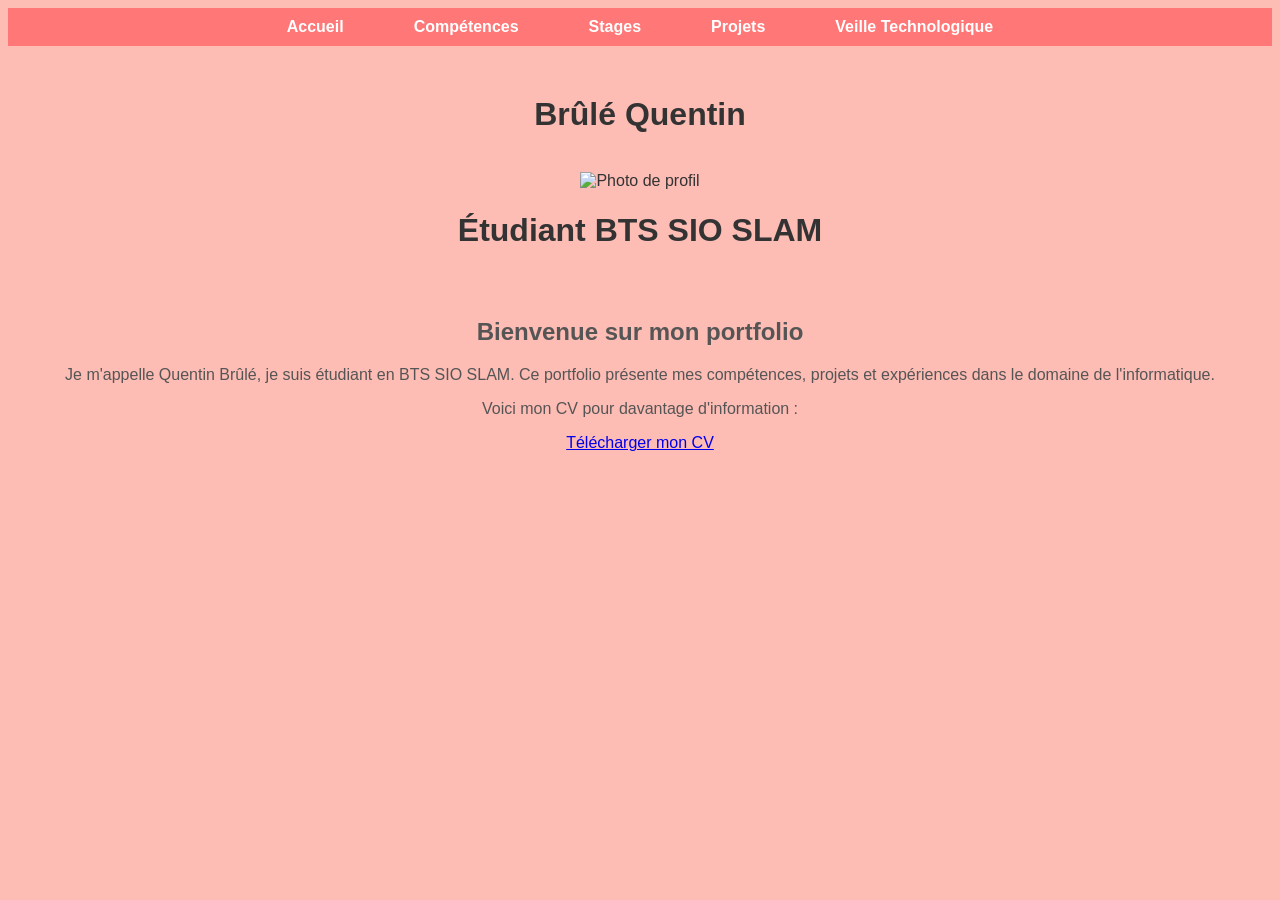
==== index.html @ e6cfb7ef "Add files via upload" ====
<!DOCTYPE html>
<html lang="fr">
<head>
    <meta charset="UTF-8">
    <meta name="viewport" content="width=device-width, initial-scale=1.0">
    <link rel="stylesheet" href="portfolio.css">
    <title>Portfolio Quentin Brûlé</title>
</head>
<body>
    <header>
        <nav class="navbar">
            <ul>
                <li><a href="index.html">Accueil</a></li>
                <li><a href="competences.html">Compétences</a></li>
                <li><a href="stage.html">Stages</a></li>
                <li><a href="projet.html">Projets</a></li>
                <li><a href="veille_techno.html">Veille Technologique</a></li>
            </ul>
        </nav>
    </header>
<div class="presentation">
    <h1>Brûlé Quentin</h1>
    <br>
    <img src="placeholder.jpeg" alt="Photo de profil" width="40" height="80">
    <br>
    <h1>Étudiant BTS SIO SLAM</h1>
</div>

<br>

<div class="welcome">
    <h2>Bienvenue sur mon portfolio</h2>
    <p>Je m'appelle Quentin Brûlé, je suis étudiant en BTS SIO SLAM.
        Ce portfolio présente mes compétences, projets et expériences dans le domaine de l'informatique.</p>
    <p>Voici mon CV pour davantage d'information :</p>
    <a href="CV_BRULE Quentin (3).pdf" download="CV_Quentin_Brule.pdf">Télécharger mon CV</a>
</div>

</body>
</html>
---- portfolio.css ----
body {
    background-color: #FDBCB4; /* peach */
}

.presentation {
    text-align: center;
    font-family: Arial, sans-serif;
    color: #333;
    margin-top: 50px;
}

/* Styles for the compétences table */
.compétences {
    width: 80%;
    margin: 20px auto;
    border-collapse: collapse;
    font-family: Arial, sans-serif;
}

.compétences tbody {
    background: #ffe1bf;
}
.competences-section h2 {
    border: 4px solid #ffe1bf;
    padding: 8px 12px;
}
.compétences th,.compétences td {
    border: 1px solid #ffe1bf;
    padding: 8px 12px;
    text-align: center;
}
.compétences thead th {
    background: #f5f5f5;
}
.compétences tbody tr:nth-child(even) {
    background: #fafafa;
}

/* Center the Compétences heading */
.competences-section h2 {
    text-align: center;
}

/* ===== HEADER / NAVBAR ===== */
header {
    background-color: #ff7777; /* violet */
    padding: 10px 0;
}

.navbar ul {
    list-style: none;
    display: flex;
    justify-content: center;
    flex-wrap: wrap;
    margin: 0;
    padding: 0;
}

.navbar ul li {
    margin: 0 20px;
}

.navbar ul li a {
    text-decoration: none;
    color: white;
    font-family: Arial, sans-serif;
    font-weight: bold;
    padding: 8px 15px;
    border-radius: 5px;
    transition: background 0.3s ease;
}

.navbar ul li a:hover {
    background-color: #ff7777; /* darker violet on hover */
}

/* Responsive navbar - Tablettes et écrans moyens */
@media (max-width: 768px) {
    .navbar ul {
        flex-direction: column;
        align-items: center;
    }
    
    .navbar ul li {
        margin: 8px 0;
    }
}

/* Responsive navbar - Petits écrans (téléphones) */
@media (max-width: 480px) {
    .navbar ul {
        flex-direction: column;
        align-items: center;
        padding: 10px 0;
    }
    
    .navbar ul li {
        margin: 5px 0;
        width: 100%;
        text-align: center;
    }
    
    .navbar ul li a {
        display: block;
        padding: 10px 8px;
    }
}

/* Contact form layout and grey square background */
.contact-page {
    display:flex;
    justify-content: center;
    align-items: center;
    padding: 40px 20px;
    min-height: 60vh;
}

.contact-box {
    background: #ffc3c3; /* gris clair */
    margin-bottom: 30px;
    width: 400px;
    height: 400px; /* carré */
    display: flex;
    align-items: center;
    justify-content: center;
    border-radius: 8px;
    box-shadow: 0 4px 12px rgb(0, 0, 0);
    padding: 20px;
}

.contact-form {
    width: 100%;
    max-width: 320px;
}

.contact-form label {
    display: block;
    margin-bottom: 6px;
    font-weight: 600;
}

.contact-form input,
.contact-form textarea {
    width: 100%;
    box-sizing: border-box;
    padding: 8px 10px;
    border: 1px solid #ccc;
    border-radius: 4px;
    margin-bottom: 12px;
}

.contact-form button {
    background: #ff7777; /* match navbar */
    color: #fff;
    border: none;
    padding: 10px 14px;
    border-radius: 4px;
    cursor: pointer;
}

.contact-form button:hover {
    background: #ff7777;
}

/* OneDrive document button */
.onedrive-btn {
    display: inline-block;
    background: #6a0dad; /* violet */
    color: #fff;
    padding: 10px 14px;
    border-radius: 6px;
    text-decoration: none;
    font-weight: 600;
}

.onedrive-btn:hover {
    background: #520a9e;
}

@media (max-width: 480px) {
    .contact-box {
        width: 92%;
        height: auto;
        padding: 18px;
    }
}

.welcome {
    text-align: center;
    font-family: Arial, sans-serif;
    color: #555;
    margin-top: 30px;
}
.section-projet{
    text-align: center;
    font-family: Arial, sans-serif;
    color: #555;
    margin-top: 30px;
}
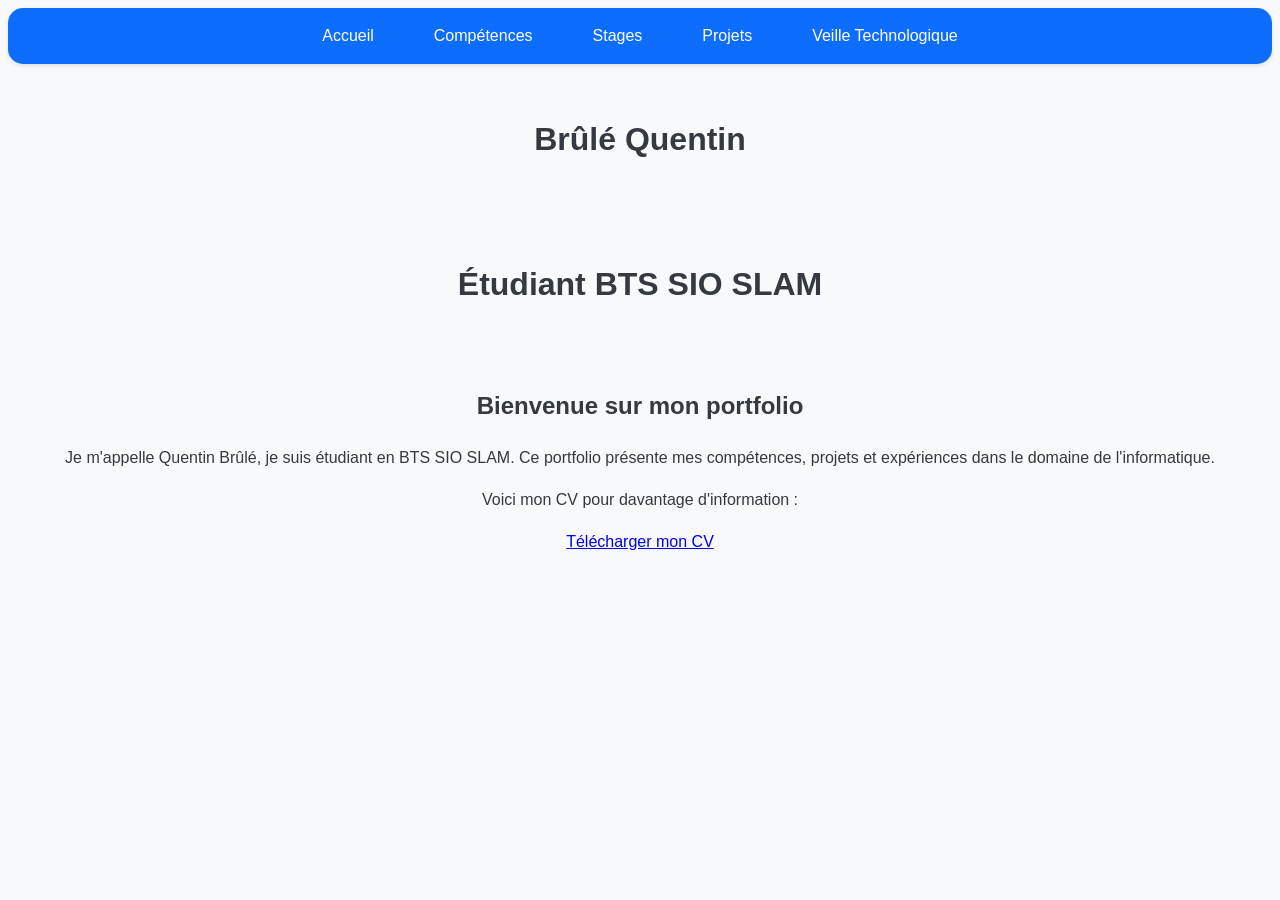
==== commit 133f9050: "Add files via upload" ====
--- a/index.html
+++ b/index.html
@@ -1,40 +1,39 @@
-<!DOCTYPE html>
-<html lang="fr">
-<head>
-    <meta charset="UTF-8">
-    <meta name="viewport" content="width=device-width, initial-scale=1.0">
-    <link rel="stylesheet" href="portfolio.css">
-    <title>Portfolio Quentin Brûlé</title>
-</head>
-<body>
-    <header>
-        <nav class="navbar">
-            <ul>
-                <li><a href="index.html">Accueil</a></li>
-                <li><a href="competences.html">Compétences</a></li>
-                <li><a href="stage.html">Stages</a></li>
-                <li><a href="projet.html">Projets</a></li>
-                <li><a href="veille_techno.html">Veille Technologique</a></li>
-            </ul>
-        </nav>
-    </header>
-<div class="presentation">
-    <h1>Brûlé Quentin</h1>
-    <br>
-    <img src="placeholder.jpeg" alt="Photo de profil" width="40" height="80">
-    <br>
-    <h1>Étudiant BTS SIO SLAM</h1>
-</div>
-
-<br>
-
-<div class="welcome">
-    <h2>Bienvenue sur mon portfolio</h2>
-    <p>Je m'appelle Quentin Brûlé, je suis étudiant en BTS SIO SLAM.
-        Ce portfolio présente mes compétences, projets et expériences dans le domaine de l'informatique.</p>
-    <p>Voici mon CV pour davantage d'information :</p>
-    <a href="CV_BRULE Quentin (3).pdf" download="CV_Quentin_Brule.pdf">Télécharger mon CV</a>
-</div>
-
-</body>
-</html>
+<!DOCTYPE html>
+<html lang="fr">
+<head>
+    <meta charset="UTF-8">
+    <meta name="viewport" content="width=device-width, initial-scale=1.0">
+    <link rel="stylesheet" href="portfolio.css">
+    <title>Portfolio Quentin Brûlé</title>
+</head>
+<body>
+    <header>
+        <nav class="navbar">
+            <ul>
+                <li><a href="index.html">Accueil</a></li>
+                <li><a href="competences.html">Compétences</a></li>
+                <li><a href="stage.html">Stages</a></li>
+                <li><a href="projet.html">Projets</a></li>
+                <li><a href="veille_techno.html">Veille Technologique</a></li>
+            </ul>
+        </nav>
+    </header>
+<div class="presentation">
+    <h1>Brûlé Quentin</h1>
+    <br>
+    <br>
+    <h1>Étudiant BTS SIO SLAM</h1>
+</div>
+
+<br>
+
+<div class="welcome">
+    <h2>Bienvenue sur mon portfolio</h2>
+    <p>Je m'appelle Quentin Brûlé, je suis étudiant en BTS SIO SLAM.
+        Ce portfolio présente mes compétences, projets et expériences dans le domaine de l'informatique.</p>
+    <p>Voici mon CV pour davantage d'information :</p>
+    <a href="CV_BRULE Quentin (3).pdf" download="CV_Quentin_Brule.pdf">Télécharger mon CV</a>
+</div>
+
+</body>
+</html>
--- a/portfolio.css
+++ b/portfolio.css
@@ -1,199 +1,195 @@
-body {
-    background-color: #FDBCB4; /* peach */
-}
-
-.presentation {
-    text-align: center;
-    font-family: Arial, sans-serif;
-    color: #333;
-    margin-top: 50px;
-}
-
-/* Styles for the compétences table */
-.compétences {
-    width: 80%;
-    margin: 20px auto;
-    border-collapse: collapse;
-    font-family: Arial, sans-serif;
-}
-
-.compétences tbody {
-    background: #ffe1bf;
-}
-.competences-section h2 {
-    border: 4px solid #ffe1bf;
-    padding: 8px 12px;
-}
-.compétences th,.compétences td {
-    border: 1px solid #ffe1bf;
-    padding: 8px 12px;
-    text-align: center;
-}
-.compétences thead th {
-    background: #f5f5f5;
-}
-.compétences tbody tr:nth-child(even) {
-    background: #fafafa;
-}
-
-/* Center the Compétences heading */
-.competences-section h2 {
-    text-align: center;
-}
-
-/* ===== HEADER / NAVBAR ===== */
-header {
-    background-color: #ff7777; /* violet */
-    padding: 10px 0;
-}
-
-.navbar ul {
-    list-style: none;
-    display: flex;
-    justify-content: center;
-    flex-wrap: wrap;
-    margin: 0;
-    padding: 0;
-}
-
-.navbar ul li {
-    margin: 0 20px;
-}
-
-.navbar ul li a {
-    text-decoration: none;
-    color: white;
-    font-family: Arial, sans-serif;
-    font-weight: bold;
-    padding: 8px 15px;
-    border-radius: 5px;
-    transition: background 0.3s ease;
-}
-
-.navbar ul li a:hover {
-    background-color: #ff7777; /* darker violet on hover */
-}
-
-/* Responsive navbar - Tablettes et écrans moyens */
-@media (max-width: 768px) {
-    .navbar ul {
-        flex-direction: column;
-        align-items: center;
-    }
-    
-    .navbar ul li {
-        margin: 8px 0;
-    }
-}
-
-/* Responsive navbar - Petits écrans (téléphones) */
-@media (max-width: 480px) {
-    .navbar ul {
-        flex-direction: column;
-        align-items: center;
-        padding: 10px 0;
-    }
-    
-    .navbar ul li {
-        margin: 5px 0;
-        width: 100%;
-        text-align: center;
-    }
-    
-    .navbar ul li a {
-        display: block;
-        padding: 10px 8px;
-    }
-}
-
-/* Contact form layout and grey square background */
-.contact-page {
-    display:flex;
-    justify-content: center;
-    align-items: center;
-    padding: 40px 20px;
-    min-height: 60vh;
-}
-
-.contact-box {
-    background: #ffc3c3; /* gris clair */
-    margin-bottom: 30px;
-    width: 400px;
-    height: 400px; /* carré */
-    display: flex;
-    align-items: center;
-    justify-content: center;
-    border-radius: 8px;
-    box-shadow: 0 4px 12px rgb(0, 0, 0);
-    padding: 20px;
-}
-
-.contact-form {
-    width: 100%;
-    max-width: 320px;
-}
-
-.contact-form label {
-    display: block;
-    margin-bottom: 6px;
-    font-weight: 600;
-}
-
-.contact-form input,
-.contact-form textarea {
-    width: 100%;
-    box-sizing: border-box;
-    padding: 8px 10px;
-    border: 1px solid #ccc;
-    border-radius: 4px;
-    margin-bottom: 12px;
-}
-
-.contact-form button {
-    background: #ff7777; /* match navbar */
-    color: #fff;
-    border: none;
-    padding: 10px 14px;
-    border-radius: 4px;
-    cursor: pointer;
-}
-
-.contact-form button:hover {
-    background: #ff7777;
-}
-
-/* OneDrive document button */
-.onedrive-btn {
-    display: inline-block;
-    background: #6a0dad; /* violet */
-    color: #fff;
-    padding: 10px 14px;
-    border-radius: 6px;
-    text-decoration: none;
-    font-weight: 600;
-}
-
-.onedrive-btn:hover {
-    background: #520a9e;
-}
-
-@media (max-width: 480px) {
-    .contact-box {
-        width: 92%;
-        height: auto;
-        padding: 18px;
-    }
-}
-
-.welcome {
-    text-align: center;
-    font-family: Arial, sans-serif;
-    color: #555;
-    margin-top: 30px;
-}
-.section-projet{
-    text-align: center;
-    font-family: Arial, sans-serif;
-    color: #555;
-    margin-top: 30px;
-}
+body {
+    background-color: #f8f9fa;
+    font-family: 'Segoe UI', Tahoma, Geneva, Verdana, sans-serif;
+    color: #343a40;
+    line-height: 1.6;
+}
+
+.presentation {
+    text-align: center;
+    margin-top: 50px;
+}
+
+/* Styles pour le tableau des compétences */
+.compétences {
+    width: 80%;
+    margin: 20px auto;
+    border-collapse: collapse;
+    font-family: 'Segoe UI', sans-serif;
+    box-shadow: 0 2px 8px rgba(0, 0, 0, 0.1);
+}
+
+.compétences tbody {
+    background: #fff;
+}
+
+.compétences th, .compétences td {
+    border: 1px solid #dee2e6;
+    padding: 12px;
+    text-align: center;
+}
+
+.compétences thead th {
+    background: #e9ecef;
+    color: #343a40;
+    font-weight: 600;
+}
+
+.compétences tbody tr:nth-child(even) {
+    background: #f8f9fa;
+}
+
+.competences-section h2 {
+    text-align: center;
+    color: #198754;
+    border-bottom: 2px solid #198754;
+    padding-bottom: 8px;
+    margin-bottom: 20px;
+}
+
+/* Header / Navbar */
+header {
+    background-color: #0d6efd;
+    border-radius: 15px;
+    padding: 15px 0;
+    box-shadow: 0 2px 4px rgba(0, 0, 0, 0.1);
+}
+
+.navbar ul {
+    list-style: none;
+    display: flex;
+    justify-content: center;
+    flex-wrap: wrap;
+    margin: 0;
+    padding: 0;
+}
+
+.navbar ul li {
+    margin: 0 15px;
+}
+
+.navbar ul li a {
+    text-decoration: none;
+    color: #fff;
+    font-family: 'Segoe UI', sans-serif;
+    font-weight: 500;
+    padding: 8px 15px;
+    border-radius: 4px;
+    transition: background 0.3s ease;
+}
+
+.navbar ul li a:hover {
+    background-color: rgba(255, 255, 255, 0.2);
+}
+
+/* Responsive navbar */
+@media (max-width: 768px) {
+    .navbar ul {
+        flex-direction: column;
+        align-items: center;
+    }
+    .navbar ul li {
+        margin: 8px 0;
+    }
+}
+
+@media (max-width: 480px) {
+    .navbar ul {
+        flex-direction: column;
+        align-items: center;
+        padding: 10px 0;
+    }
+    .navbar ul li {
+        margin: 5px 0;
+        width: 100%;
+        text-align: center;
+    }
+    .navbar ul li a {
+        display: block;
+        padding: 10px 8px;
+    }
+}
+
+/* Contact form */
+.contact-page {
+    display: flex;
+    justify-content: center;
+    align-items: center;
+    padding: 40px 20px;
+    min-height: 60vh;
+    background: #f8f9fa;
+}
+
+.contact-box {
+    background: #fff;
+    margin-bottom: 30px;
+    width: 400px;
+    padding: 30px;
+    border-radius: 8px;
+    box-shadow: 0 4px 12px rgba(0, 0, 0, 0.1);
+}
+
+.contact-form {
+    width: 100%;
+    max-width: 320px;
+}
+
+.contact-form label {
+    display: block;
+    margin-bottom: 6px;
+    font-weight: 600;
+    color: #343a40;
+}
+
+.contact-form input,
+.contact-form textarea {
+    width: 100%;
+    box-sizing: border-box;
+    padding: 10px;
+    border: 1px solid #dee2e6;
+    border-radius: 4px;
+    margin-bottom: 12px;
+}
+
+.contact-form button {
+    background: #0d6efd;
+    color: #fff;
+    border: none;
+    padding: 10px 14px;
+    border-radius: 4px;
+    cursor: pointer;
+    font-weight: 600;
+}
+
+.contact-form button:hover {
+    background: #0b5ed7;
+}
+
+/* OneDrive button */
+.onedrive-btn {
+    display: inline-block;
+    background: #0d6efd;
+    color: #fff;
+    padding: 10px 14px;
+    border-radius: 6px;
+    text-decoration: none;
+    font-weight: 600;
+}
+
+.onedrive-btn:hover {
+    background: #0b5ed7;
+}
+
+@media (max-width: 480px) {
+    .contact-box {
+        width: 92%;
+        padding: 20px;
+    }
+}
+
+.welcome, .section-projet {
+    text-align: center;
+    font-family: 'Segoe UI', sans-serif;
+    color: #343a40;
+    margin-top: 30px;
+}
